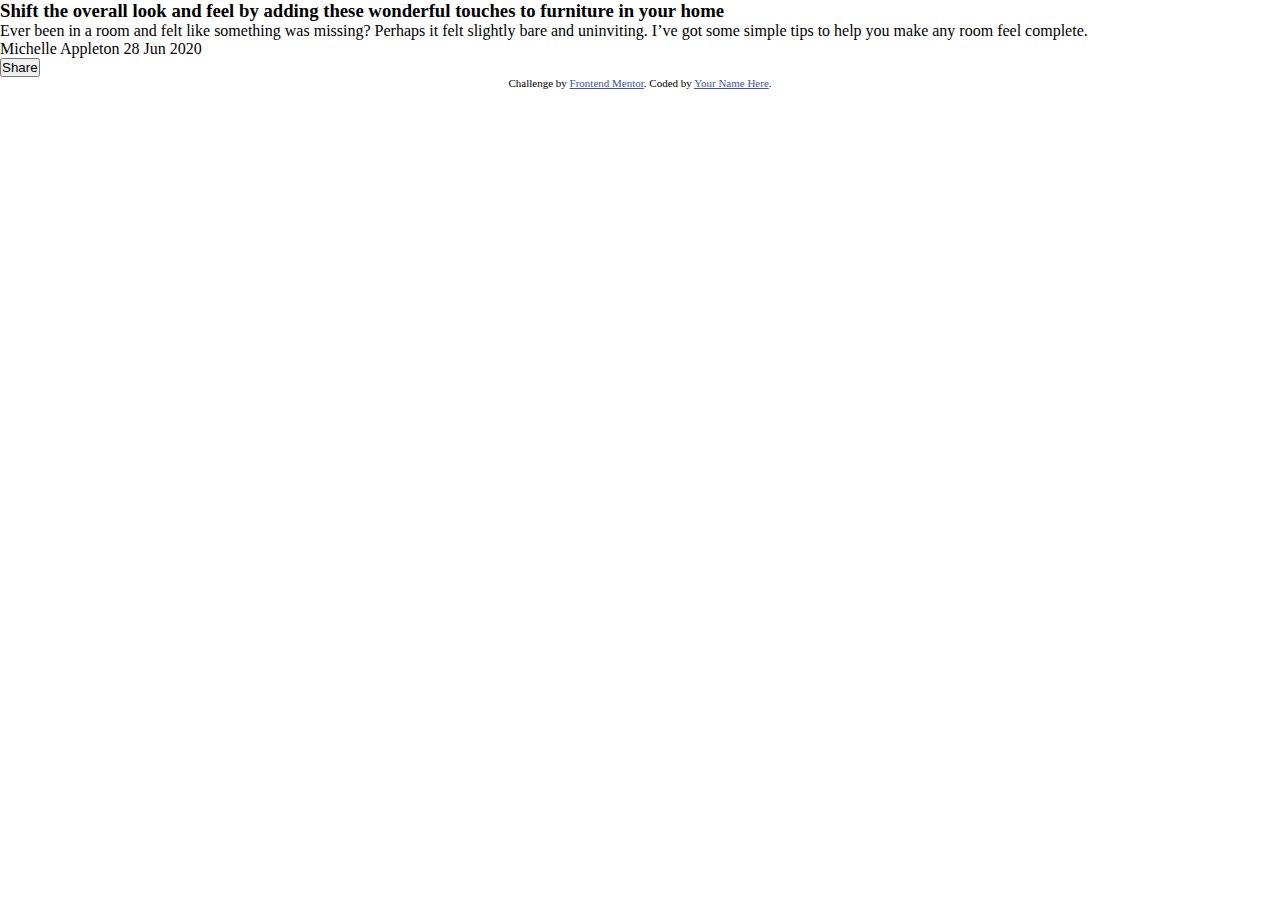
==== article-preview/index.html @ 6442d43d "Add basic structure and scss" ====
<!DOCTYPE html>
<html lang="en">
  <head>
    <meta charset="UTF-8" />
    <meta name="viewport" content="width=device-width, initial-scale=1.0" />
    <!-- displays site properly based on user's device -->

    <link
      rel="icon"
      type="image/png"
      sizes="32x32"
      href="./images/favicon-32x32.png"
    />

    <title>Frontend Mentor | Article preview component</title>

    <!-- Feel free to remove these styles or customise in your own stylesheet 👍 -->
    <style>
      .attribution {
        font-size: 11px;
        text-align: center;
      }
      .attribution a {
        color: hsl(228, 45%, 44%);
      }
    </style>

    <link rel="stylesheet" href="./css/styles.css" />
  </head>
  <body>
    <article class="article">
      <h3 class="article__heading">
        Shift the overall look and feel by adding these wonderful touches to
        furniture in your home
      </h3>
      <p class="article__content">
        Ever been in a room and felt like something was missing? Perhaps it felt
        slightly bare and uninviting. I’ve got some simple tips to help you make
        any room feel complete.
      </p>
      <div class="article__info">
        <div class="article__author">
          Michelle Appleton <span class="article__date">28 Jun 2020</span>
        </div>
        <button class="article__share">Share</button>
      </div>
    </article>

    <div class="attribution">
      Challenge by
      <a href="https://www.frontendmentor.io?ref=challenge" target="_blank"
        >Frontend Mentor</a
      >. Coded by <a href="#">Your Name Here</a>.
    </div>
  </body>
</html>
---- article-preview/css/styles.css ----
* {
  margin: 0;
  padding: 0;
  -webkit-box-sizing: border-box;
          box-sizing: border-box;
}

body {
  margin: 0;
}
/*# sourceMappingURL=styles.css.map */
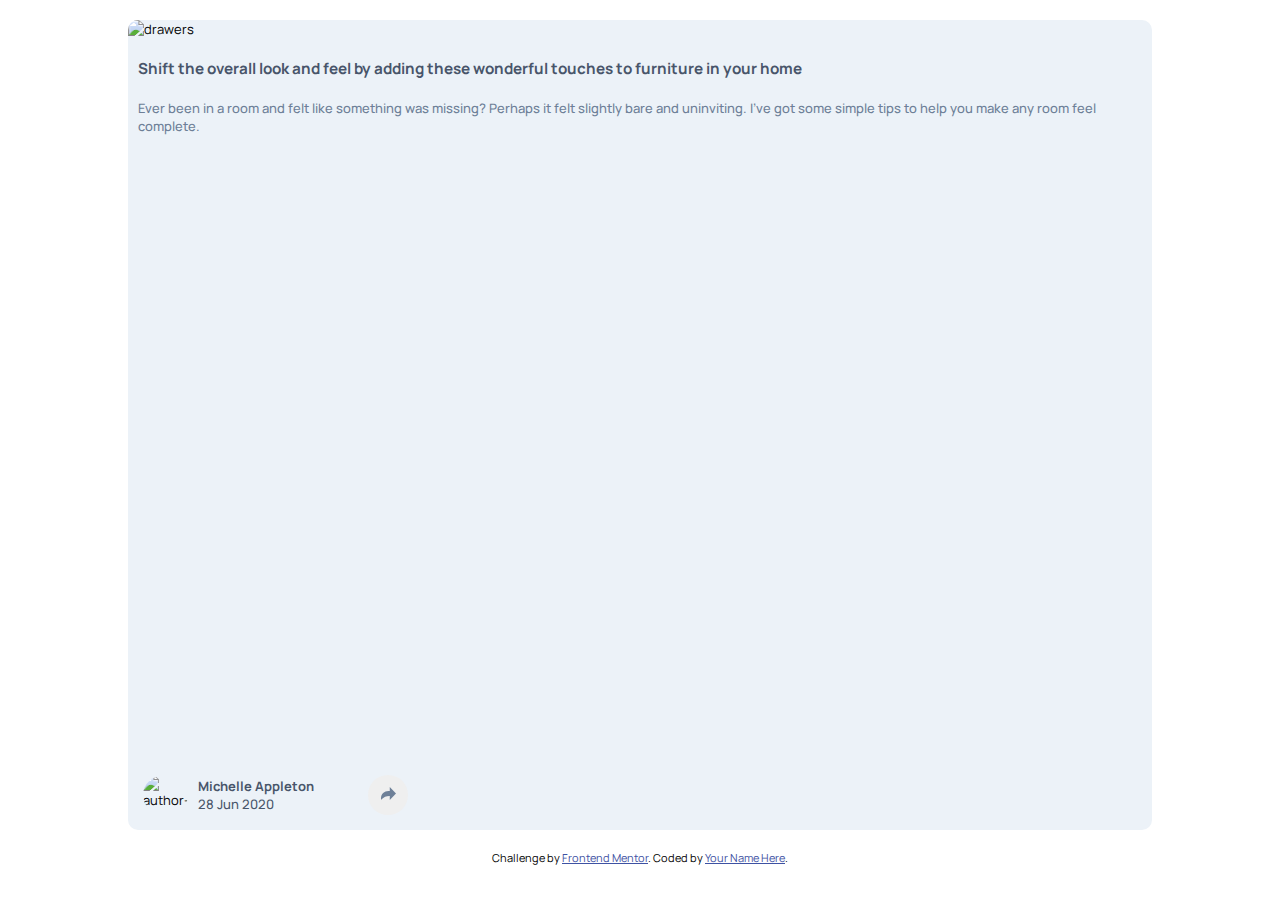
==== commit eb85555b: "Add mobile styles" ====
--- a/article-preview/index.html
+++ b/article-preview/index.html
@@ -29,20 +29,39 @@
   </head>
   <body>
     <article class="article">
-      <h3 class="article__heading">
-        Shift the overall look and feel by adding these wonderful touches to
-        furniture in your home
-      </h3>
-      <p class="article__content">
-        Ever been in a room and felt like something was missing? Perhaps it felt
-        slightly bare and uninviting. I’ve got some simple tips to help you make
-        any room feel complete.
-      </p>
-      <div class="article__info">
+      <div class="article__photo">
+        <img src="./images/drawers.jpg" alt="drawers" />
+      </div>
+      <div class="article__body">
+        <h3 class="article__heading">
+          Shift the overall look and feel by adding these wonderful touches to
+          furniture in your home
+        </h3>
+        <p class="article__content">
+          Ever been in a room and felt like something was missing? Perhaps it
+          felt slightly bare and uninviting. I’ve got some simple tips to help
+          you make any room feel complete.
+        </p>
+      </div>
+      <div class="article__info share-section">
         <div class="article__author">
-          Michelle Appleton <span class="article__date">28 Jun 2020</span>
+          <div class="article__author-image">
+            <img src="./images/avatar-michelle.jpg" alt="author-image" />
+          </div>
+          <div class="article__author-name">
+            Michelle Appleton <span class="article__date">28 Jun 2020</span>
+          </div>
         </div>
-        <button class="article__share">Share</button>
+        <div class="article__share">
+          <button class="article__share btn share-btn">
+            <svg xmlns="http://www.w3.org/2000/svg" width="15" height="13">
+              <path
+                fill="#6E8098"
+                d="M15 6.495L8.766.014V3.88H7.441C3.33 3.88 0 7.039 0 10.936v2.049l.589-.612C2.59 10.294 5.422 9.11 8.39 9.11h.375v3.867L15 6.495z"
+              />
+            </svg>
+          </button>
+        </div>
       </div>
     </article>
 
@@ -52,5 +71,8 @@
         >Frontend Mentor</a
       >. Coded by <a href="#">Your Name Here</a>.
     </div>
+
+
+    <script src="main.js"></script>
   </body>
 </html>
--- a/article-preview/css/styles.css
+++ b/article-preview/css/styles.css
@@ -1,3 +1,4 @@
+@import url("https://fonts.googleapis.com/css2?family=Manrope:wght@500;700&display=swap");
 * {
   margin: 0;
   padding: 0;
@@ -6,6 +7,103 @@
 }
 
 body {
-  margin: 0;
+  font-family: "Manrope", sans-serif;
+  font-size: 13px;
+}
+
+.article {
+  position: relative;
+  display: -webkit-box;
+  display: -ms-flexbox;
+  display: flex;
+  -webkit-box-orient: vertical;
+  -webkit-box-direction: normal;
+      -ms-flex-direction: column;
+          flex-direction: column;
+  margin: 20px auto;
+  width: 80vw;
+  height: 90vh;
+  background-color: #ecf2f8;
+  overflow: hidden;
+  border-radius: 10px;
+}
+
+.article .article__body {
+  margin: 0 10px;
+}
+
+.article .article__photo img {
+  width: 100%;
+}
+
+.article .article__heading {
+  margin: 20px 0;
+  font-weight: 700;
+  color: #48556a;
+}
+
+.article .article__content {
+  font-weight: 500;
+  color: #6d7f97;
+}
+
+.article .article__info {
+  position: absolute;
+  display: -webkit-box;
+  display: -ms-flexbox;
+  display: flex;
+  -webkit-box-pack: justify;
+      -ms-flex-pack: justify;
+          justify-content: space-between;
+  bottom: 0;
+  height: 70px;
+  padding: 15px;
+}
+
+.article .article__author {
+  display: -webkit-box;
+  display: -ms-flexbox;
+  display: flex;
+  -webkit-box-align: center;
+      -ms-flex-align: center;
+          align-items: center;
+}
+
+.article .article__author-image {
+  height: 100%;
+  -ms-flex-preferred-size: 20%;
+      flex-basis: 20%;
+  border-radius: 50%;
+  overflow: hidden;
+}
+
+.article .article__author-image img {
+  width: 100%;
+  height: 100%;
+}
+
+.article .article__author-name {
+  -ms-flex-preferred-size: 60%;
+      flex-basis: 60%;
+  margin-left: 10px;
+  font-weight: 700;
+  color: #48556a;
+}
+
+.article .article__date {
+  display: block;
+  font-weight: 500;
+}
+
+.article .article__author-date {
+  -ms-flex-preferred-size: 60%;
+      flex-basis: 60%;
+}
+
+.article .article__share .btn {
+  width: 40px;
+  height: 40px;
+  border: none;
+  border-radius: 50%;
 }
 /*# sourceMappingURL=styles.css.map */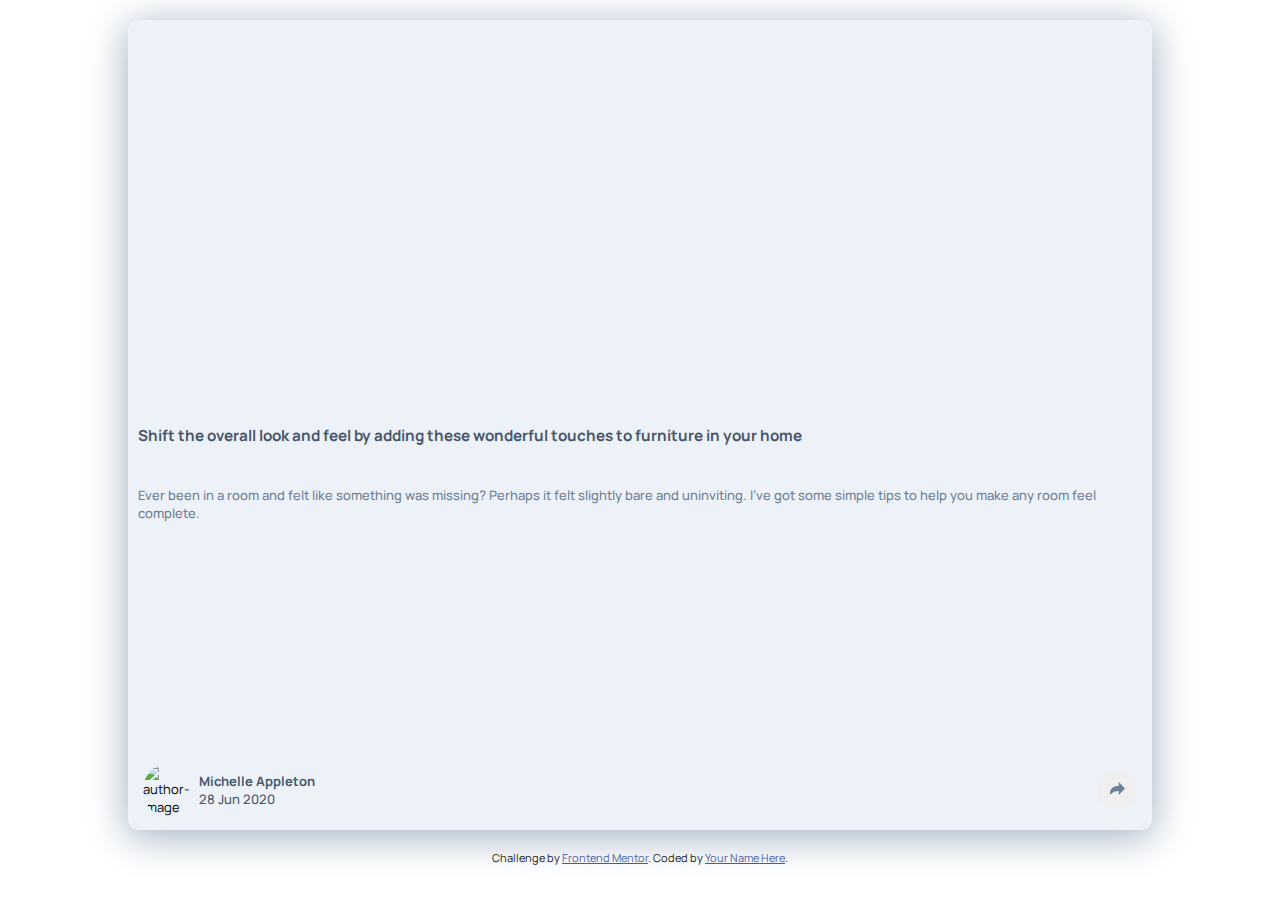
==== commit a3c3fe49: "Merge pull request #8 from mkrystkowicz/fylo-data-component" ====
--- a/article-preview/index.html
+++ b/article-preview/index.html
@@ -29,9 +29,7 @@
   </head>
   <body>
     <article class="article">
-      <div class="article__photo">
-        <img src="./images/drawers.jpg" alt="drawers" />
-      </div>
+      <div class="article__photo"></div>
       <div class="article__body">
         <h3 class="article__heading">
           Shift the overall look and feel by adding these wonderful touches to
@@ -63,6 +61,33 @@
           </button>
         </div>
       </div>
+      <div class="article__share-tooltip tooltip">
+        <span>Share</span>
+        <div class="icon">
+          <svg xmlns="http://www.w3.org/2000/svg" width="20" height="20">
+            <path
+              fill="#FFF"
+              d="M18.896 0H1.104C.494 0 0 .494 0 1.104v17.793C0 19.506.494 20 1.104 20h9.58v-7.745H8.076V9.237h2.606V7.01c0-2.583 1.578-3.99 3.883-3.99 1.104 0 2.052.082 2.329.119v2.7h-1.598c-1.254 0-1.496.597-1.496 1.47v1.928h2.989l-.39 3.018h-2.6V20h5.098c.608 0 1.102-.494 1.102-1.104V1.104C20 .494 19.506 0 18.896 0z"
+            />
+          </svg>
+        </div>
+        <div class="icon">
+          <svg xmlns="http://www.w3.org/2000/svg" width="20" height="17">
+            <path
+              fill="#FFF"
+              d="M20 2.172a8.192 8.192 0 01-2.357.646 4.11 4.11 0 001.804-2.27 8.22 8.22 0 01-2.605.996A4.096 4.096 0 0013.847.248c-2.65 0-4.596 2.472-3.998 5.037A11.648 11.648 0 011.392 1a4.109 4.109 0 001.27 5.478 4.086 4.086 0 01-1.858-.513c-.045 1.9 1.318 3.679 3.291 4.075a4.113 4.113 0 01-1.853.07 4.106 4.106 0 003.833 2.849A8.25 8.25 0 010 14.658a11.616 11.616 0 006.29 1.843c7.618 0 11.922-6.434 11.663-12.205A8.354 8.354 0 0020 2.172z"
+            />
+          </svg>
+        </div>
+        <div class="icon">
+          <svg xmlns="http://www.w3.org/2000/svg" width="20" height="20">
+            <path
+              fill="#FFF"
+              d="M10 0C4.478 0 0 4.477 0 10c0 4.237 2.636 7.855 6.356 9.312-.088-.791-.167-2.005.035-2.868.182-.78 1.172-4.97 1.172-4.97s-.299-.6-.299-1.486c0-1.39.806-2.428 1.81-2.428.852 0 1.264.64 1.264 1.408 0 .858-.545 2.14-.828 3.33-.236.995.5 1.807 1.48 1.807 1.778 0 3.144-1.874 3.144-4.58 0-2.393-1.72-4.068-4.177-4.068-2.845 0-4.515 2.135-4.515 4.34 0 .859.331 1.781.745 2.281a.3.3 0 01.069.288l-.278 1.133c-.044.183-.145.223-.335.134-1.249-.581-2.03-2.407-2.03-3.874 0-3.154 2.292-6.052 6.608-6.052 3.469 0 6.165 2.473 6.165 5.776 0 3.447-2.173 6.22-5.19 6.22-1.013 0-1.965-.525-2.291-1.148l-.623 2.378c-.226.869-.835 1.958-1.244 2.621.937.29 1.931.446 2.962.446 5.522 0 10-4.477 10-10S15.522 0 10 0z"
+            />
+          </svg>
+        </div>
+      </div>
     </article>
 
     <div class="attribution">
@@ -72,7 +97,6 @@
       >. Coded by <a href="#">Your Name Here</a>.
     </div>
 
-
-    <script src="main.js"></script>
+    <script src="./main.js"></script>
   </body>
 </html>
--- a/article-preview/css/styles.css
+++ b/article-preview/css/styles.css
@@ -26,20 +26,58 @@
   background-color: #ecf2f8;
   overflow: hidden;
   border-radius: 10px;
+  -webkit-box-shadow: 0 6px 40px 0.1px #9eafc2;
+          box-shadow: 0 6px 40px 0.1px #9eafc2;
+}
+
+@media (min-width: 1440px) {
+  .article {
+    margin-top: 180px;
+    -webkit-box-orient: horizontal;
+    -webkit-box-direction: normal;
+        -ms-flex-direction: row;
+            flex-direction: row;
+    height: 50vh;
+    width: 60vw;
+    -webkit-box-shadow: 0 6px 40px 0.1px #9eafc2;
+            box-shadow: 0 6px 40px 0.1px #9eafc2;
+  }
 }
 
 .article .article__body {
   margin: 0 10px;
 }
 
-.article .article__photo img {
+@media (min-width: 1440px) {
+  .article .article__body {
+    margin: 0 30px;
+  }
+}
+
+.article .article__photo {
+  background-image: url("../images/drawers.jpg");
+  background-position: center;
+  background-size: cover;
   width: 100%;
+  height: 45%;
+}
+
+@media (min-width: 1440px) {
+  .article .article__photo {
+    height: 100%;
+  }
 }
 
 .article .article__heading {
-  margin: 20px 0;
+  margin: 40px 0;
   font-weight: 700;
   color: #48556a;
+}
+
+@media (min-width: 1440px) {
+  .article .article__heading {
+    font-size: 1.6rem;
+  }
 }
 
 .article .article__content {
@@ -47,6 +85,12 @@
   color: #6d7f97;
 }
 
+@media (min-width: 1440px) {
+  .article .article__content {
+    font-size: 1.1rem;
+  }
+}
+
 .article .article__info {
   position: absolute;
   display: -webkit-box;
@@ -55,31 +99,53 @@
   -webkit-box-pack: justify;
       -ms-flex-pack: justify;
           justify-content: space-between;
-  bottom: 0;
-  height: 70px;
-  padding: 15px;
-}
-
-.article .article__author {
-  display: -webkit-box;
-  display: -ms-flexbox;
-  display: flex;
   -webkit-box-align: center;
       -ms-flex-align: center;
           align-items: center;
+  bottom: 0;
+  height: 80px;
+  padding: 15px;
+  width: 100%;
+  -webkit-transition: all 0.3s ease-in-out;
+  transition: all 0.3s ease-in-out;
+}
+
+@media (min-width: 1440px) {
+  .article .article__info {
+    width: 60%;
+    right: 0;
+    height: 90px;
+  }
+}
+
+.article .article__info.active {
+  background-color: #48556a;
+}
+
+@media (min-width: 1440px) {
+  .article .article__info.active {
+    background-color: #ecf2f8;
+  }
+}
+
+.article .article__author {
+  display: -webkit-box;
+  display: -ms-flexbox;
+  display: flex;
+  -webkit-box-align: center;
+      -ms-flex-align: center;
+          align-items: center;
 }
 
 .article .article__author-image {
-  height: 100%;
   -ms-flex-preferred-size: 20%;
       flex-basis: 20%;
-  border-radius: 50%;
-  overflow: hidden;
 }
 
 .article .article__author-image img {
   width: 100%;
   height: 100%;
+  border-radius: 50%;
 }
 
 .article .article__author-name {
@@ -105,5 +171,107 @@
   height: 40px;
   border: none;
   border-radius: 50%;
+  cursor: pointer;
+}
+
+.article .article__share .btn:hover {
+  background-color: #dae6f1;
+}
+
+.article .article__share .btn.active {
+  background-color: #dae6f1;
+}
+
+.article .article__share-tooltip {
+  position: absolute;
+  display: -webkit-box;
+  display: -ms-flexbox;
+  display: flex;
+  -webkit-box-pack: space-evenly;
+      -ms-flex-pack: space-evenly;
+          justify-content: space-evenly;
+  -webkit-box-align: center;
+      -ms-flex-align: center;
+          align-items: center;
+  bottom: 0;
+  left: 0;
+  padding: 10px 20px;
+  background: #48556a;
+  font-size: 1.2rem;
+  color: #ecf2f8;
+  width: 70%;
+  height: 80px;
+  pointer-events: none;
+  -webkit-transition: all 0.3s ease-in-out;
+  transition: all 0.3s ease-in-out;
+  -webkit-transform: translateY(100%);
+          transform: translateY(100%);
+}
+
+@media (min-width: 1440px) {
+  .article .article__share-tooltip {
+    position: fixed;
+    bottom: 38%;
+    left: 70%;
+    width: 220px;
+    height: 60px;
+    font-size: 0.9rem;
+    -webkit-transform: translateY(0);
+            transform: translateY(0);
+    -webkit-transition: all 0.3s ease-in-out;
+    transition: all 0.3s ease-in-out;
+    opacity: 0;
+    border-radius: 5px;
+  }
+  .article .article__share-tooltip::after {
+    content: "";
+    position: absolute;
+    bottom: -15px;
+    border-top: 15px solid #48556a;
+    border-left: 15px solid transparent;
+    border-right: 15px solid transparent;
+  }
+}
+
+.article .article__share-tooltip.active {
+  display: -webkit-box;
+  display: -ms-flexbox;
+  display: flex;
+  pointer-events: all;
+  -webkit-transform: translateY(0);
+          transform: translateY(0);
+}
+
+@media (min-width: 1440px) {
+  .article .article__share-tooltip.active {
+    -webkit-transform: translateY(0);
+            transform: translateY(0);
+    opacity: 1;
+  }
+}
+
+.article .article__share-tooltip.active span {
+  font-weight: 500;
+}
+
+@media (min-width: 1440px) {
+  .article .article__author {
+    font-size: 1rem;
+  }
+  .article .article__author-image {
+    background-color: red;
+    height: 70px;
+  }
+  .article .article__author-name {
+    margin-left: 20px;
+  }
+  .article .article__share .btn {
+    width: 40px;
+    height: 40px;
+  }
+}
+
+.article .icon {
+  cursor: pointer;
 }
 /*# sourceMappingURL=styles.css.map */